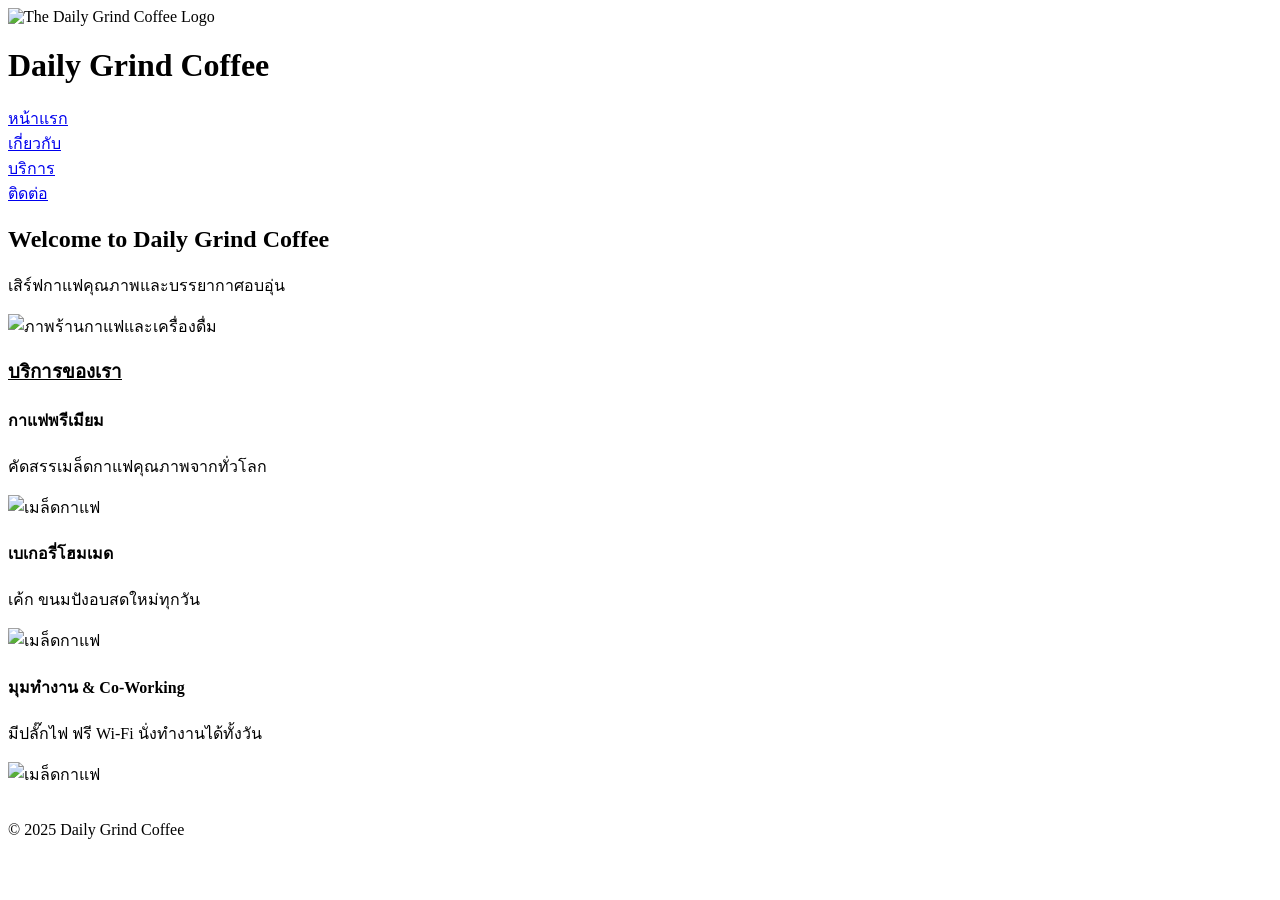
==== index.html @ 937d3121 "initial: Modify 1.4 Featured services" ====
<!DOCTYPE html>
<html lang="th">
  <head>
    <meta charset="UTF-8" />
    <meta name="viewport" content="width=device-width, initial-scale=1.0" />
    <title>Daily Grind Coffee</title>
  </head>
  <body>
    <!-- 1.1 Header: ส่วนหัวของเว็บไซต์ที่มีโลโก้และชื่อบริษัท -->
    <header>
      <img src="cafe logo.png" alt="The Daily Grind Coffee Logo" width="120" />
      <h1>Daily Grind Coffee</h1>
      <!-- 1.2 Navigation menu (หน้าแรก, เกี่ยวกับ, บริการ, ติดต่อ) ลิ้งไปยังหน้าต่างๆ -->
      <nav>
        <a href="index.html">หน้าแรก</a><br />
        <a href="about.html">เกี่ยวกับ</a><br />
        <a href="services.html">บริการ</a><br />
        <a href="contact.html">ติดต่อ</a><br />
      </nav>
    </header>

    <!-- 1.3 Hero section (ขนาดใหญ่เนื้อหา welcome) -->
    <main>
      <section id="hero">
        <h2>Welcome to Daily Grind Coffee</h2>
        <p>เสิร์ฟกาแฟคุณภาพและบรรยากาศอบอุ่น</p>
        <img src="cafe.jpg" alt="ภาพร้านกาแฟและเครื่องดื่ม" width="500" />
      </section>
      <!-- 1.4 Featured services (3 บริการหลัก) -->
      <section id="services">
        <u><h3>บริการของเรา</h3></u>
        <article>
          <h4>กาแฟพรีเมียม</h4>
          <p>คัดสรรเมล็ดกาแฟคุณภาพจากทั่วโลก</p>
          <img src="เมล็ดกาแฟ.jpg" alt="เมล็ดกาแฟ" width="250" />
        </article>

        <article>
          <h4>เบเกอรี่โฮมเมด</h4>
          <p>เค้ก ขนมปังอบสดใหม่ทุกวัน</p>
          <img src="เบเกอรี่.jpg" alt="เมล็ดกาแฟ" width="250" />
        </article>

        <article>
          <h4>มุมทำงาน & Co-Working</h4>
          <p>มีปลั๊กไฟ ฟรี Wi-Fi นั่งทำงานได้ทั้งวัน</p>
          <img src="co-working.jpg" alt="เมล็ดกาแฟ" width="250" />
        </article>
      </section>
    </main>

    <br />
    <footer>
      <p>&copy; 2025 Daily Grind Coffee</p>
    </footer>
  </body>
</html>
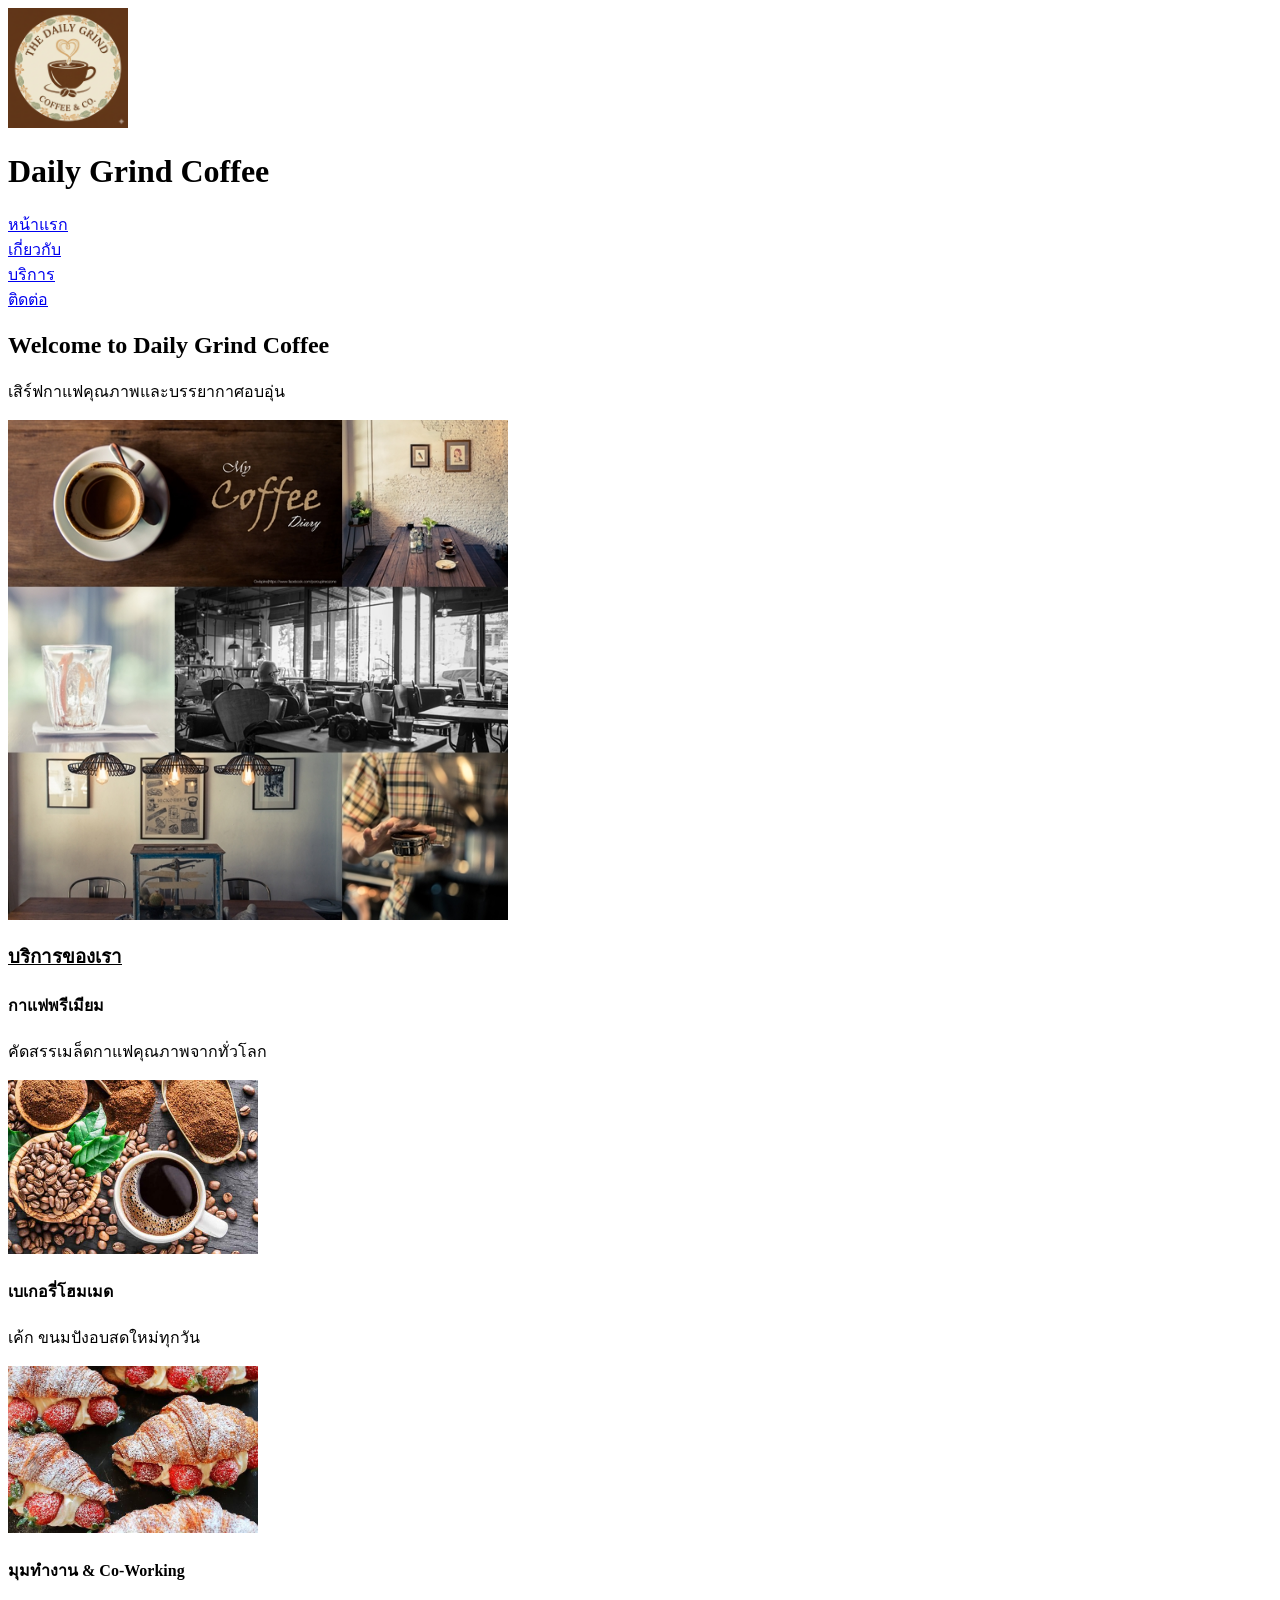
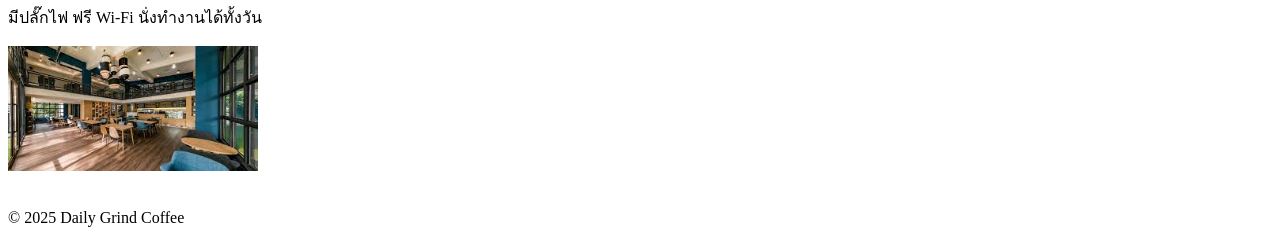
==== commit 370fce15: "Initial commit: modify index" ====
--- a/index.html
+++ b/index.html
@@ -8,7 +8,11 @@
   <body>
     <!-- 1.1 Header: ส่วนหัวของเว็บไซต์ที่มีโลโก้และชื่อบริษัท -->
     <header>
-      <img src="cafe logo.png" alt="The Daily Grind Coffee Logo" width="120" />
+      <img
+        src="images/cafe logo.png"
+        alt="The Daily Grind Coffee Logo"
+        width="120"
+      />
       <h1>Daily Grind Coffee</h1>
       <!-- 1.2 Navigation menu (หน้าแรก, เกี่ยวกับ, บริการ, ติดต่อ) ลิ้งไปยังหน้าต่างๆ -->
       <nav>
@@ -24,7 +28,11 @@
       <section id="hero">
         <h2>Welcome to Daily Grind Coffee</h2>
         <p>เสิร์ฟกาแฟคุณภาพและบรรยากาศอบอุ่น</p>
-        <img src="cafe.jpg" alt="ภาพร้านกาแฟและเครื่องดื่ม" width="500" />
+        <img
+          src="images/cafe.jpg"
+          alt="ภาพร้านกาแฟและเครื่องดื่ม"
+          width="500"
+        />
       </section>
       <!-- 1.4 Featured services (3 บริการหลัก) -->
       <section id="services">
@@ -32,19 +40,19 @@
         <article>
           <h4>กาแฟพรีเมียม</h4>
           <p>คัดสรรเมล็ดกาแฟคุณภาพจากทั่วโลก</p>
-          <img src="เมล็ดกาแฟ.jpg" alt="เมล็ดกาแฟ" width="250" />
+          <img src="images/เมล็ดกาแฟ.jpg" alt="เมล็ดกาแฟ" width="250" />
         </article>
 
         <article>
           <h4>เบเกอรี่โฮมเมด</h4>
           <p>เค้ก ขนมปังอบสดใหม่ทุกวัน</p>
-          <img src="เบเกอรี่.jpg" alt="เมล็ดกาแฟ" width="250" />
+          <img src="images/เบเกอรี่.jpg" alt="เมล็ดกาแฟ" width="250" />
         </article>
 
         <article>
           <h4>มุมทำงาน & Co-Working</h4>
           <p>มีปลั๊กไฟ ฟรี Wi-Fi นั่งทำงานได้ทั้งวัน</p>
-          <img src="co-working.jpg" alt="เมล็ดกาแฟ" width="250" />
+          <img src="images/co-working.jpg" alt="เมล็ดกาแฟ" width="250" />
         </article>
       </section>
     </main>
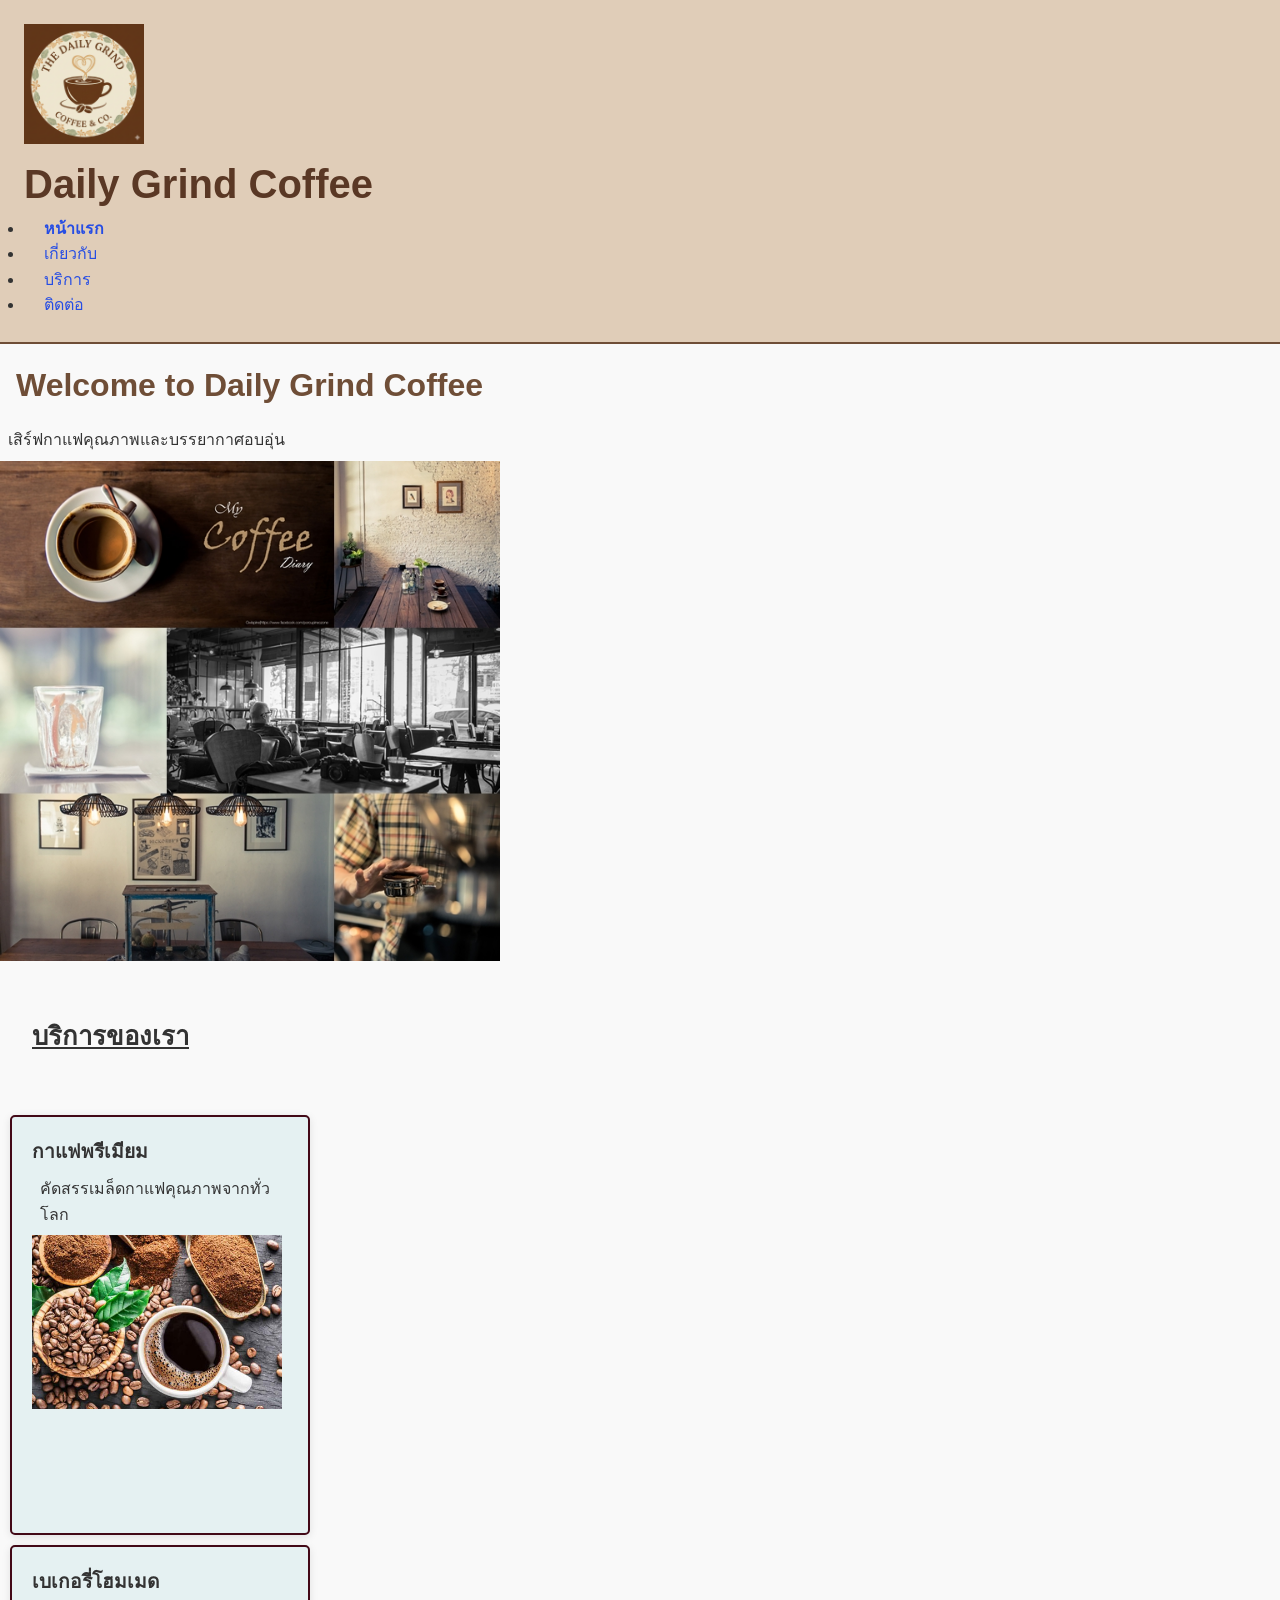
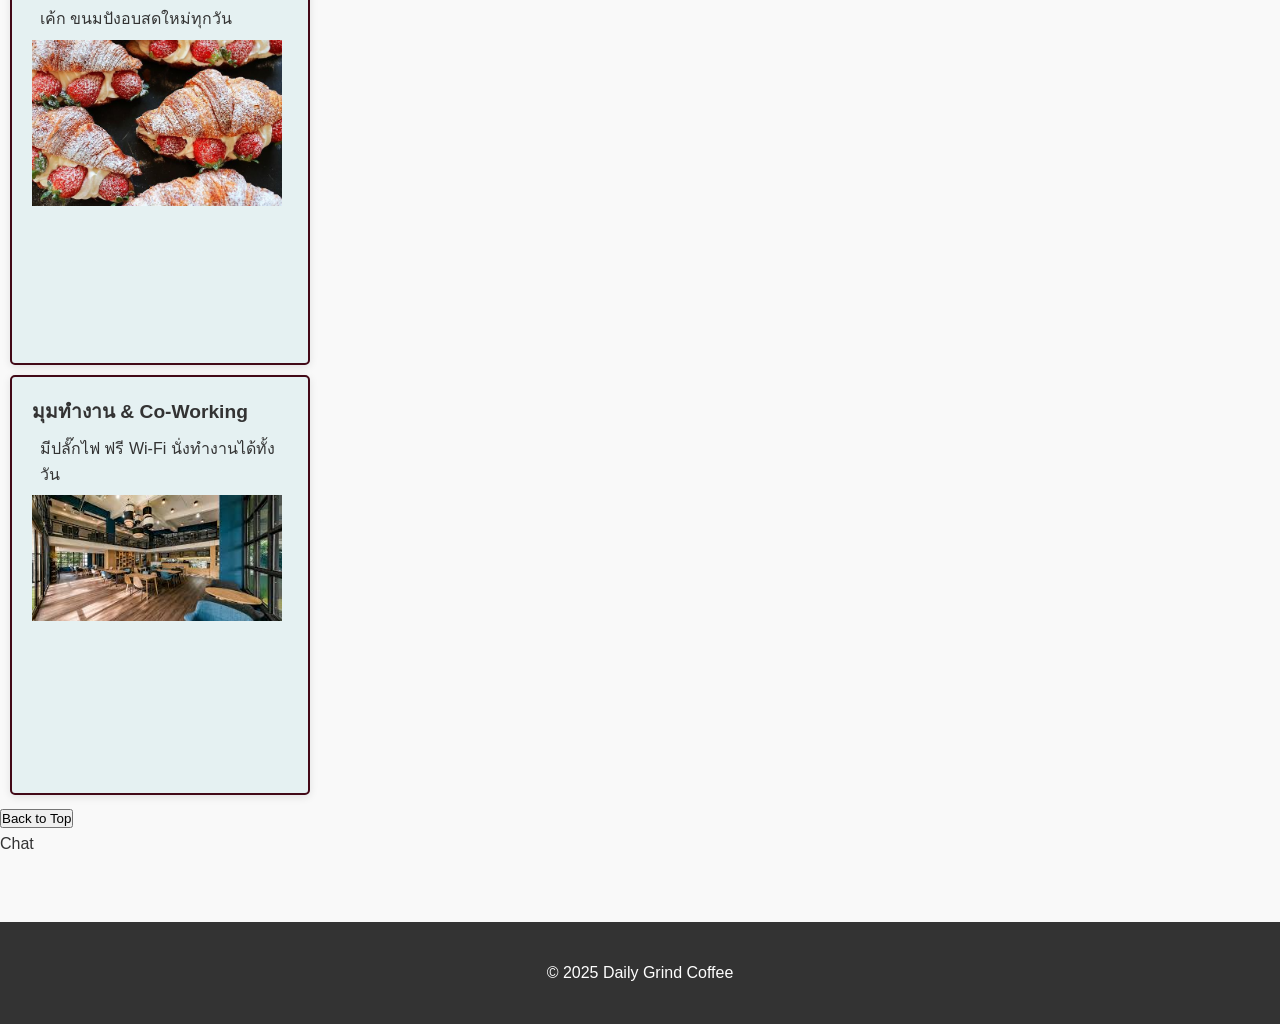
==== commit 28447817: "Initial: 2. CSS Units - Responsive Design ก. Pixels (px)" ====
--- a/index.html
+++ b/index.html
@@ -4,10 +4,28 @@
     <meta charset="UTF-8" />
     <meta name="viewport" content="width=device-width, initial-scale=1.0" />
     <title>Daily Grind Coffee</title>
+    <link rel="stylesheet" href="css/styles.css" />
+    <style>
+      /* ================================
+CSS UNITS DEMONSTRATION
+================================ */
+      .units-section {
+        margin: 40px 0;
+      }
+      /* Pixel (px) - Fixed Unit */
+      .px-demo {
+        width: 300px;
+        padding: 20px;
+        margin: 10px;
+        background-color: #e5f1f2;
+        border: 2px solid #420917;
+        border-radius: 5px;
+      }
+    </style>
   </head>
   <body>
     <!-- 1.1 Header: ส่วนหัวของเว็บไซต์ที่มีโลโก้และชื่อบริษัท -->
-    <header>
+    <header id="header">
       <img
         src="images/cafe logo.png"
         alt="The Daily Grind Coffee Logo"
@@ -15,11 +33,13 @@
       />
       <h1>Daily Grind Coffee</h1>
       <!-- 1.2 Navigation menu (หน้าแรก, เกี่ยวกับ, บริการ, ติดต่อ) ลิ้งไปยังหน้าต่างๆ -->
-      <nav>
-        <a href="index.html">หน้าแรก</a><br />
-        <a href="about.html">เกี่ยวกับ</a><br />
-        <a href="services.html">บริการ</a><br />
-        <a href="contact.html">ติดต่อ</a><br />
+      <nav class="nav-menu">
+        <ul>
+          <li><a href="index.html">หน้าแรก</a></li>
+          <li><a href="about.html">เกี่ยวกับ</a></li>
+          <li><a href="services.html">บริการ</a></li>
+          <li><a href="contact.html">ติดต่อ</a></li>
+        </ul>
       </nav>
     </header>
 
@@ -32,33 +52,36 @@
           src="images/cafe.jpg"
           alt="ภาพร้านกาแฟและเครื่องดื่ม"
           width="500"
+          class="img"
         />
       </section>
       <!-- 1.4 Featured services (3 บริการหลัก) -->
-      <section id="services">
+      <section class="services">
         <u><h3>บริการของเรา</h3></u>
-        <article>
-          <h4>กาแฟพรีเมียม</h4>
-          <p>คัดสรรเมล็ดกาแฟคุณภาพจากทั่วโลก</p>
+        <div class="px-demo card">
+          <h4 class="rem-demo-h">กาแฟพรีเมียม</h4>
+          <p class="rem-demo-p">คัดสรรเมล็ดกาแฟคุณภาพจากทั่วโลก</p>
           <img src="images/เมล็ดกาแฟ.jpg" alt="เมล็ดกาแฟ" width="250" />
-        </article>
+        </div>
 
-        <article>
-          <h4>เบเกอรี่โฮมเมด</h4>
-          <p>เค้ก ขนมปังอบสดใหม่ทุกวัน</p>
+        <div class="px-demo card rem-demo">
+          <h4 class="rem-demo-h">เบเกอรี่โฮมเมด</h4>
+          <p class="rem-demo-p">เค้ก ขนมปังอบสดใหม่ทุกวัน</p>
           <img src="images/เบเกอรี่.jpg" alt="เมล็ดกาแฟ" width="250" />
-        </article>
+        </div>
 
-        <article>
-          <h4>มุมทำงาน & Co-Working</h4>
-          <p>มีปลั๊กไฟ ฟรี Wi-Fi นั่งทำงานได้ทั้งวัน</p>
+        <div class="px-demo card rem-demo">
+          <h4 class="rem-demo-h">มุมทำงาน & Co-Working</h4>
+          <p class="rem-demo-p">มีปลั๊กไฟ ฟรี Wi-Fi นั่งทำงานได้ทั้งวัน</p>
           <img src="images/co-working.jpg" alt="เมล็ดกาแฟ" width="250" />
-        </article>
+        </div>
       </section>
     </main>
-
+    <!-- Fixed Buttons -->
+    <button id="back-to-top">Back to Top</button>
+    <div id="chat-widget">Chat</div>
     <br />
-    <footer>
+    <footer id="footer">
       <p>&copy; 2025 Daily Grind Coffee</p>
     </footer>
   </body>
--- a/css/styles.css
+++ b/css/styles.css
@@ -0,0 +1,142 @@
+/* ========================
+   RESET & DEFAULTS
+======================== */
+* {
+  margin: 0;
+  padding: 0;
+  box-sizing: border-box;
+}
+
+html {
+  font-size: 16px;
+}
+
+body {
+  font-family: Arial, sans-serif;
+  line-height: 1.6;
+  background-color: #f9f9f9;
+  color: #333;
+}
+
+/* ========================
+   TYPOGRAPHY Element Selectors
+======================== */
+h1 {
+  font-size: 2.5rem;
+  color: #5a3825;
+}
+h2 {
+  font-size: 2rem;
+  margin: 1rem;
+  color: #6f4e37;
+}
+h3 {
+  font-size: 1.6rem;
+  padding: 3rem 2rem;
+}
+h4 {
+  font-size: 1.2rem;
+}
+
+p {
+  font-size: 1rem;
+  margin: 0.5rem;
+  line-height: 1.6;
+}
+
+/* ================================
+PSEUDO-CLASS SELECTORS
+================================ */
+a {
+  padding: 15px 20px; /* padding ของ nav items */
+  margin-right: 15px;
+  color: #264de4;
+  text-decoration: none;
+  transition: color 0.3s ease;
+}
+a:hover {
+  color: #3498db;
+  text-decoration: underline;
+}
+a:visited {
+  color: #761056;
+}
+a:active {
+  color: #c0392b;
+}
+li:first-child {
+  font-weight: bold;
+}
+li:last-child {
+  margin-bottom: 0;
+}
+
+/* ========================
+   LAYOUT & COMPONENTS 
+   / Class Selectors
+======================== */
+.hero {
+  height: 100vh;
+  color: white;
+  text-align: center;
+  padding: 60px 20px; /*4. ข.(vertical, horizontal)*/
+}
+.hero h1 {
+  font-size: 5vw;
+  color: white;
+  position: absolute; /* overlay text */
+}
+
+.section {
+  width: 90%;
+  max-width: 1200px;
+  margin: 1rem;
+}
+
+.container {
+  width: 90%;
+  max-width: 1200px;
+  margin: 0 auto;
+  padding: 40px 20px;
+}
+.card {
+  width: 500px;
+  height: 420px;
+  margin: 1rem;
+
+  background: white;
+  padding: 20px;
+  border-radius: 8px;
+  border: 1px solid #ddd;
+  box-shadow: 0 2px 8px rgba(0, 0, 0, 0.1);
+  flex: 1;
+  min-width: 250px;
+  transition: 0.3s;
+  display: flex;
+  flex-direction: column;
+}
+
+.card:hover {
+  transform: translateY(-5px);
+}
+
+/* ========================
+   HEADER & FOOTER
+   / ID Selector
+======================== */
+#header {
+  background: #e0cdb8;
+  padding: 1.5rem;
+  border-bottom: 2px solid #6f4e37;
+  position: sticky;
+  top: 0;
+  z-index: 100;
+}
+
+#footer {
+  background: #333;
+  color: #fff;
+  text-align: center;
+  padding: 30px 20px;
+  margin-top: 40px;
+}
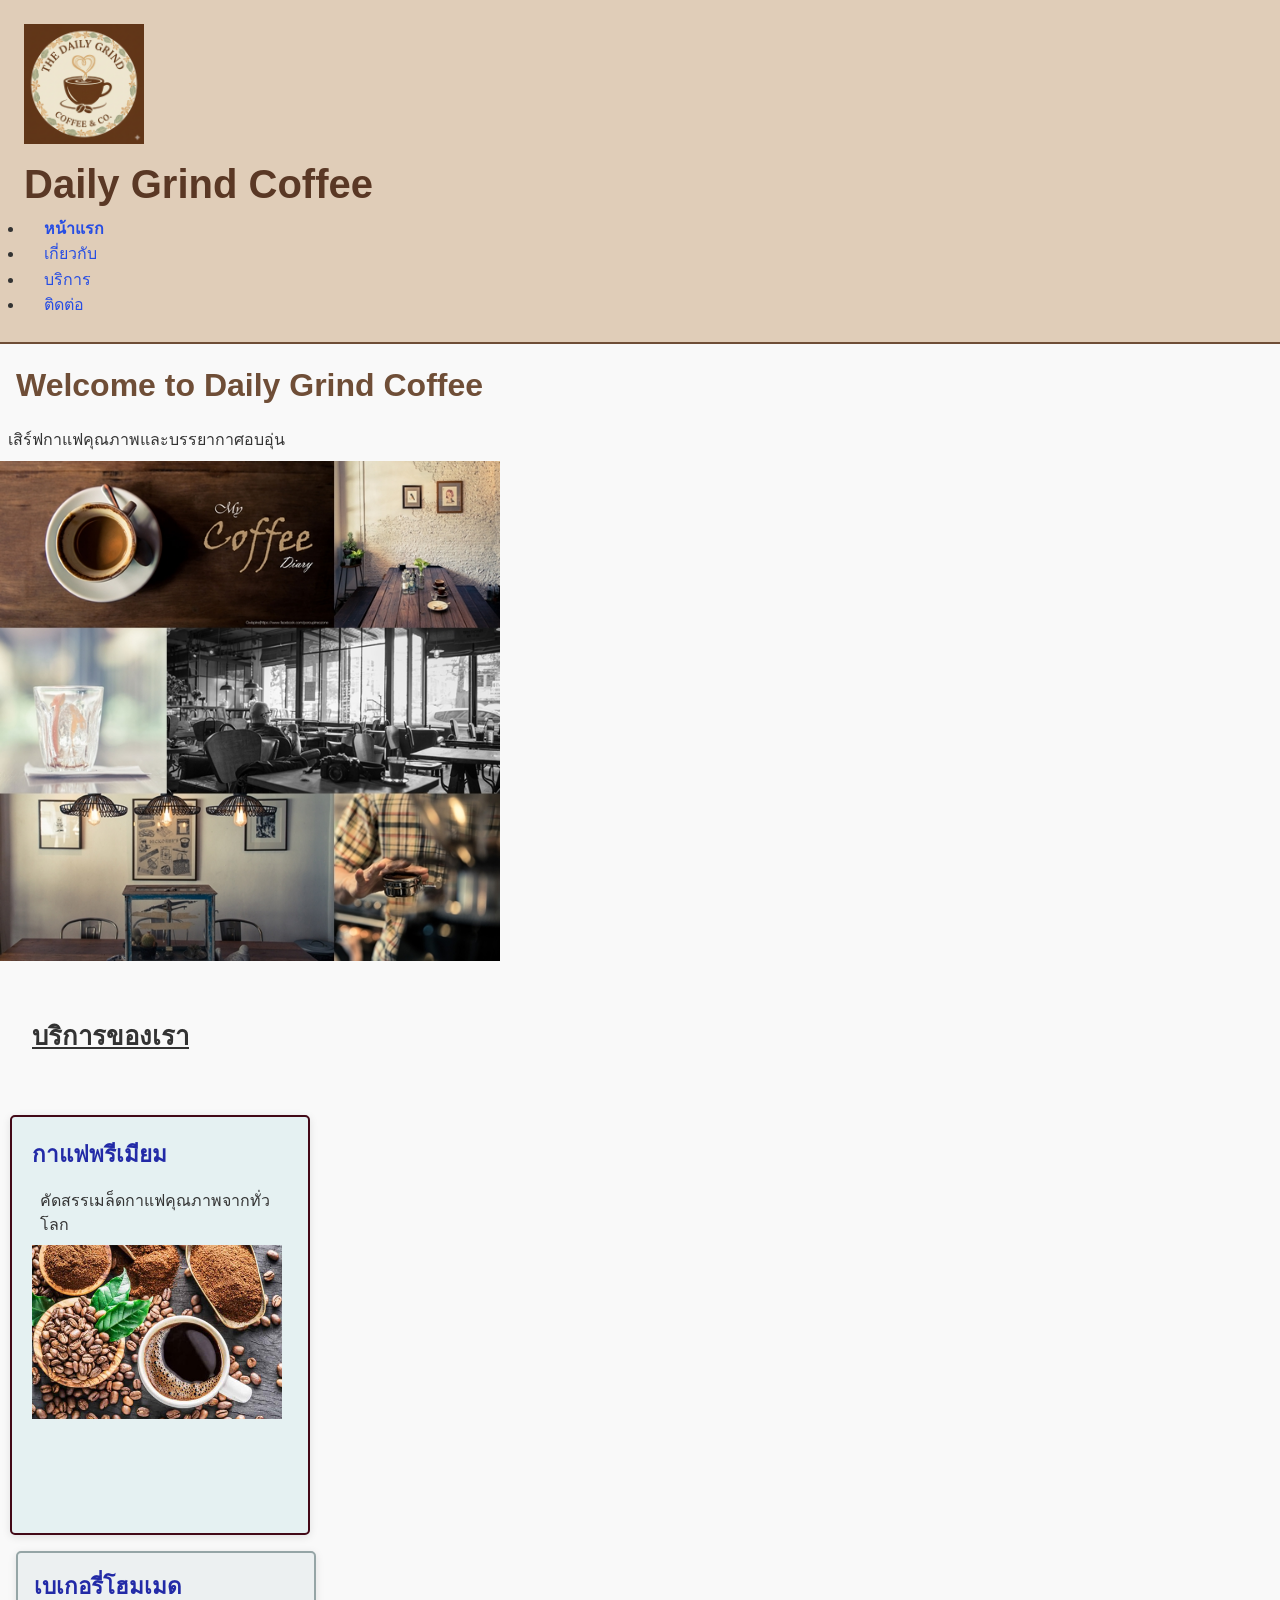
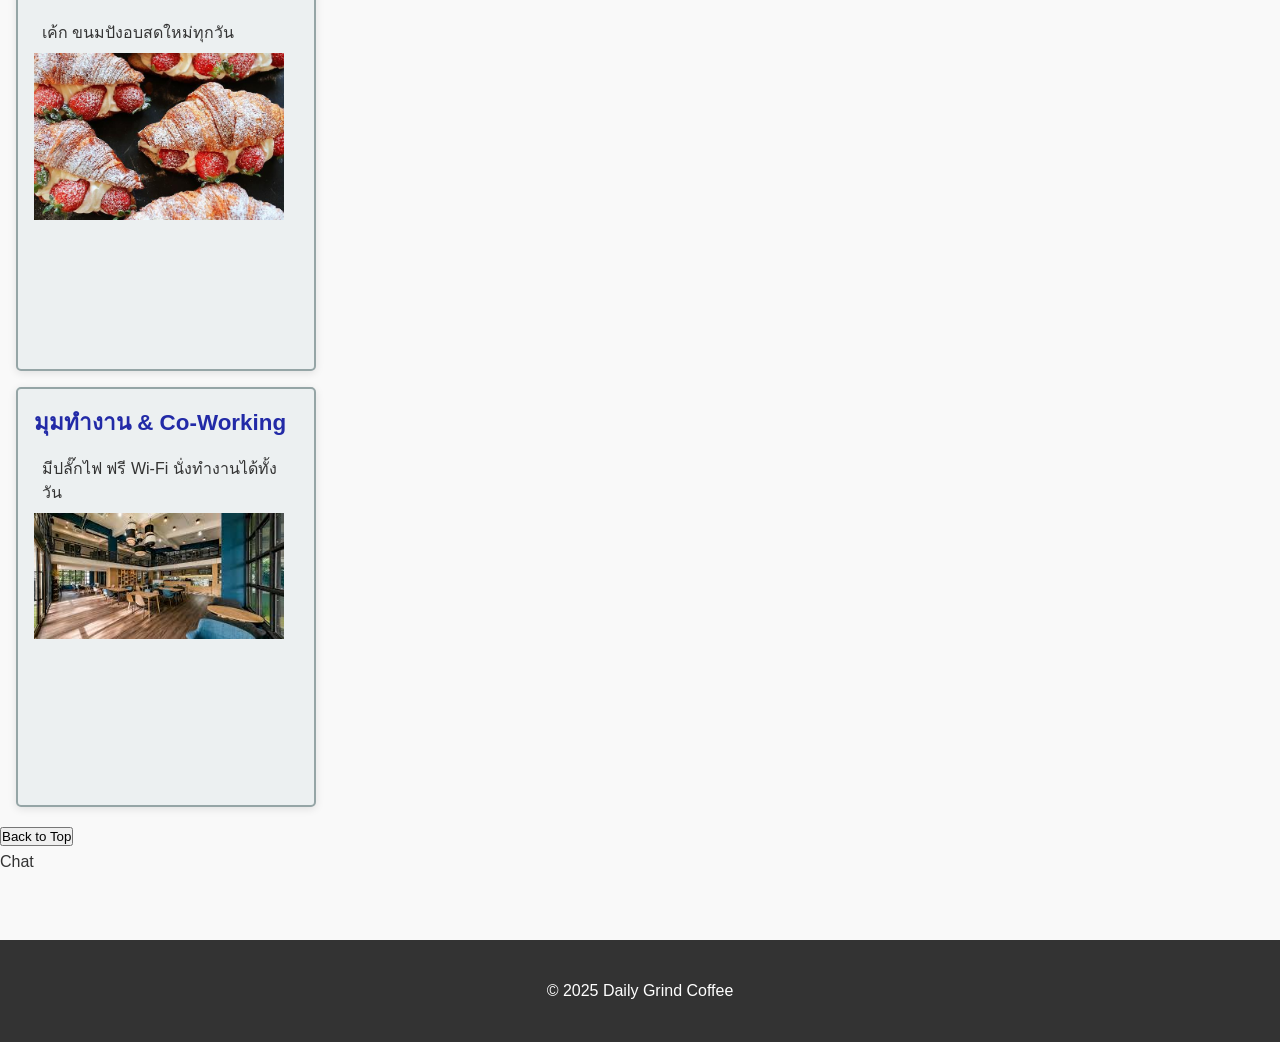
==== commit a85c0490: "Initial: 2.ข. Relative Units - Em & Rem" ====
--- a/index.html
+++ b/index.html
@@ -20,6 +20,46 @@
         background-color: #e5f1f2;
         border: 2px solid #420917;
         border-radius: 5px;
+      }
+      /* Em - Relative to Font Size */
+      .em-demo {
+        font-size: 16px;
+        background-color: #d1ecf1;
+        border: 2px solid #0c5460;
+        padding: 20px;
+        margin: 20px 0;
+      }
+      .em-demo-small {
+        font-size: 0.8em;
+        color: #666;
+      }
+      .em-demo-large {
+        font-size: 1.5em;
+        color: #264de4;
+        font-weight: bold;
+      }
+      .em-demo-margin {
+        margin: 2em 0;
+        padding: 1em;
+        background-color: #f4ecf7;
+        border: 2px solid #8e44ad;
+      }
+      /* Rem - Relative to Root Font Size */
+      .rem-demo {
+        background-color: #ecf0f1;
+        border: 2px solid #95a5a6;
+        padding: 1rem;
+        margin: 1rem;
+      }
+      .rem-demo-h {
+        font-size: 1.4rem;
+        color: #222aa7;
+        margin-bottom: 0.5rem;
+      }
+      .rem-demo-p {
+        font-size: 1rem;
+        line-height: 1.5rem;
+        color: #333;
       }
     </style>
   </head>
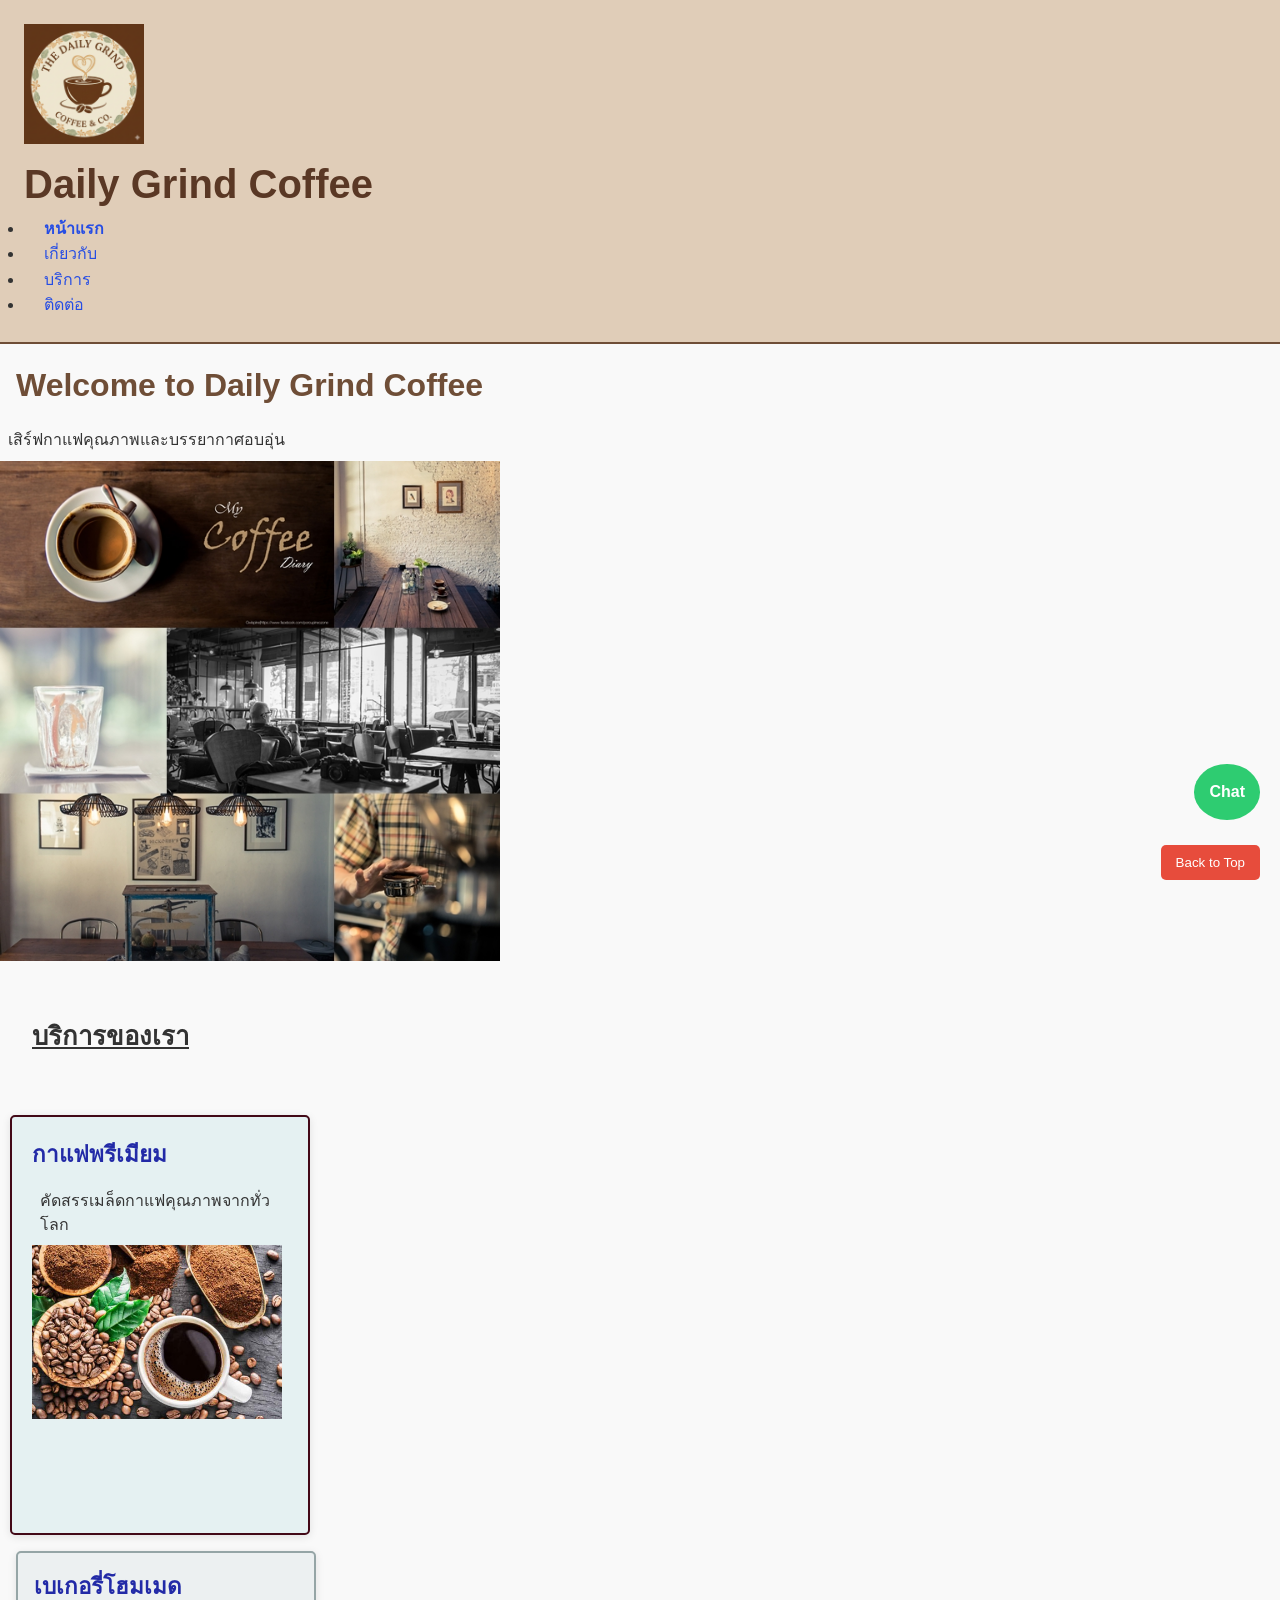
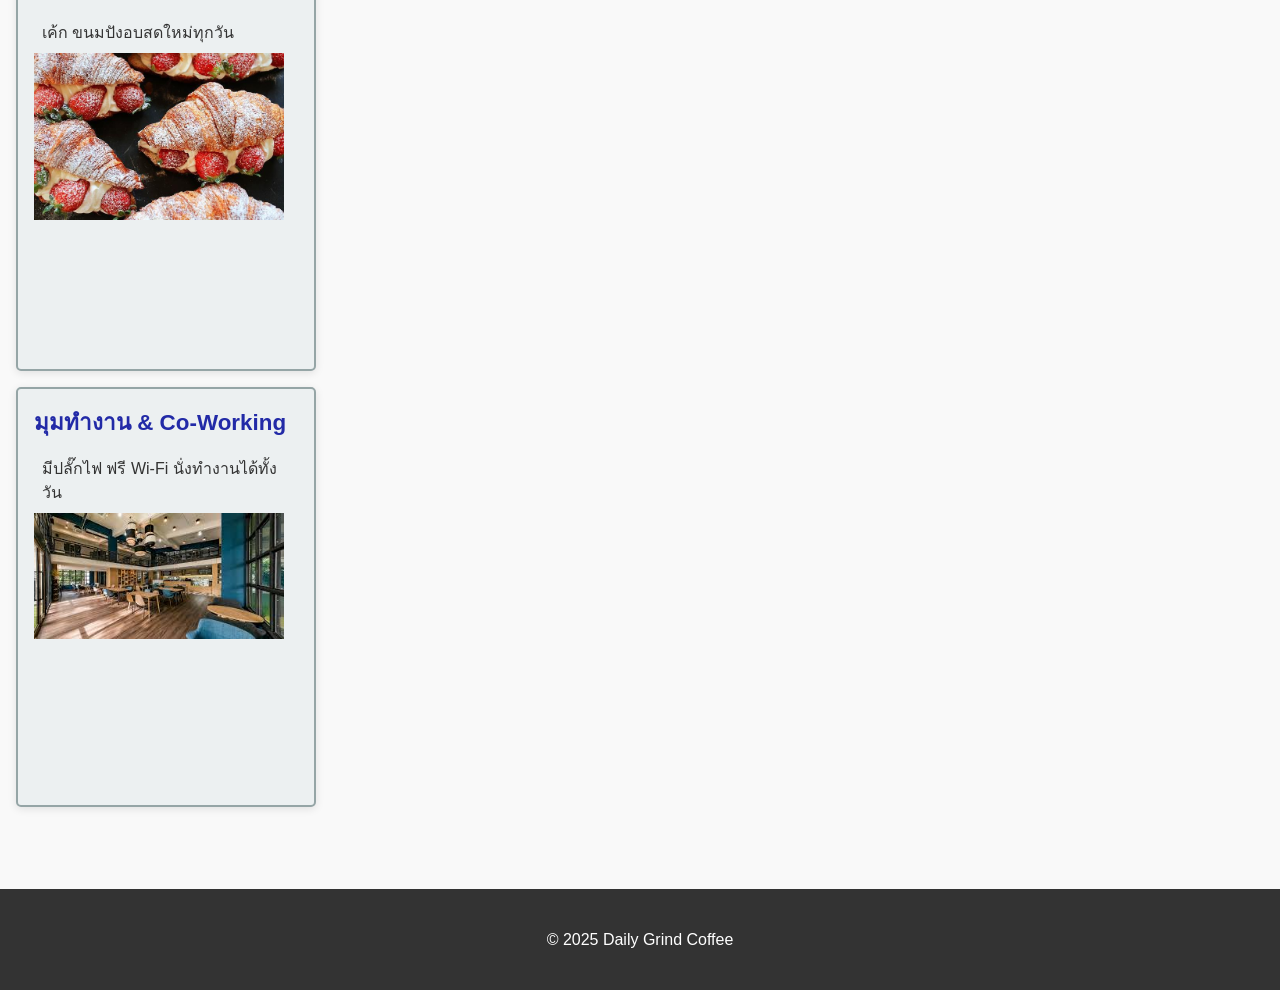
==== commit bcca6dbb: "Initial: 5. Positioning & Layout ค. Fixed Elements" ====
--- a/index.html
+++ b/index.html
@@ -61,6 +61,35 @@
         line-height: 1.5rem;
         color: #333;
       }
+      /* ================================
+      5 ค. Fixed Elements 
+      ================================ */
+      #back-to-top {
+        position: fixed;
+        bottom: 20px;
+        right: 20px;
+        padding: 10px 15px;
+        background-color: #e74c3c;
+        color: white;
+        border: none;
+        border-radius: 5px;
+        cursor: pointer;
+        z-index: 50;
+      }
+
+      #chat-widget {
+        position: fixed;
+        bottom: 80px;
+        right: 20px;
+        background-color: #2ecc71;
+        color: white;
+        padding: 15px;
+        border-radius: 50%;
+        text-align: center;
+        font-weight: bold;
+        cursor: pointer;
+        z-index: 50;
+      }
     </style>
   </head>
   <body>
@@ -121,6 +150,7 @@
     <button id="back-to-top">Back to Top</button>
     <div id="chat-widget">Chat</div>
     <br />
+
     <footer id="footer">
       <p>&copy; 2025 Daily Grind Coffee</p>
     </footer>
--- a/css/styles.css
+++ b/css/styles.css
@@ -76,10 +76,10 @@
    / Class Selectors
 ======================== */
 .hero {
-  height: 100vh;
+  height: 100vh; /*(full screen height)*/
   color: white;
   text-align: center;
-  padding: 60px 20px; /*4. ข.(vertical, horizontal)*/
+  padding: 60px 20px; /*4. ข.(vertical,horizontal)*/
 }
 .hero h1 {
   font-size: 5vw;
@@ -95,9 +95,9 @@
 
 .container {
   width: 90%;
-  max-width: 1200px;
-  margin: 0 auto;
-  padding: 40px 20px;
+  max-width: 1200px; /* (ความกว้างสูงสุด)*/
+  margin: 0 auto; /*(center)*/
+  padding: 40px 20px; /*(padding horizontal/vertical)*/
 }
 .card {
   width: 500px;
@@ -105,7 +105,7 @@
   margin: 1rem;
 
   background: white;
-  padding: 20px;
+  padding: 20px; /* (content padding)*/
   border-radius: 8px;
   border: 1px solid #ddd;
   box-shadow: 0 2px 8px rgba(0, 0, 0, 0.1);
@@ -134,9 +134,55 @@
 }
 
 #footer {
-  background: #333;
+  background: #333; /*ีเข้มต่าง conten*/
   color: #fff;
   text-align: center;
   padding: 30px 20px;
-  margin-top: 40px;
+  margin-top: 40px; /* ระยะห่างจาก content*/
 }
+
+/* ================================
+COLOR & TEXT STYLING
+================================ */
+/* ก. Color Palette */
+.text-primary {
+  color: #1e3784;
+}
+.text-secondary {
+  color: #1d7d45;
+}
+.text-accent {
+  color: #b97302;
+}
+.text-neutral {
+  color: #e74c3c;
+}
+/* Background colors */
+.bg-light {
+  background-color: #ecf0f1;
+  padding: 15px;
+  border-radius: 4px;
+}
+.bg-info {
+  background-color: #d1ecf1;
+  border-left: 4px solid #0c5460;
+  padding: 15px;
+  border-radius: 4px;
+}
+/* Font styling */
+.font-bold {
+  font-weight: 700;
+}
+.font-italic {
+  font-style: italic;
+}
+.text-uppercase {
+  text-transform: uppercase;
+  letter-spacing: 1px;
+}
+.text-center {
+  text-align: center;
+}
+.text-justify {
+  text-align: justify;
+}
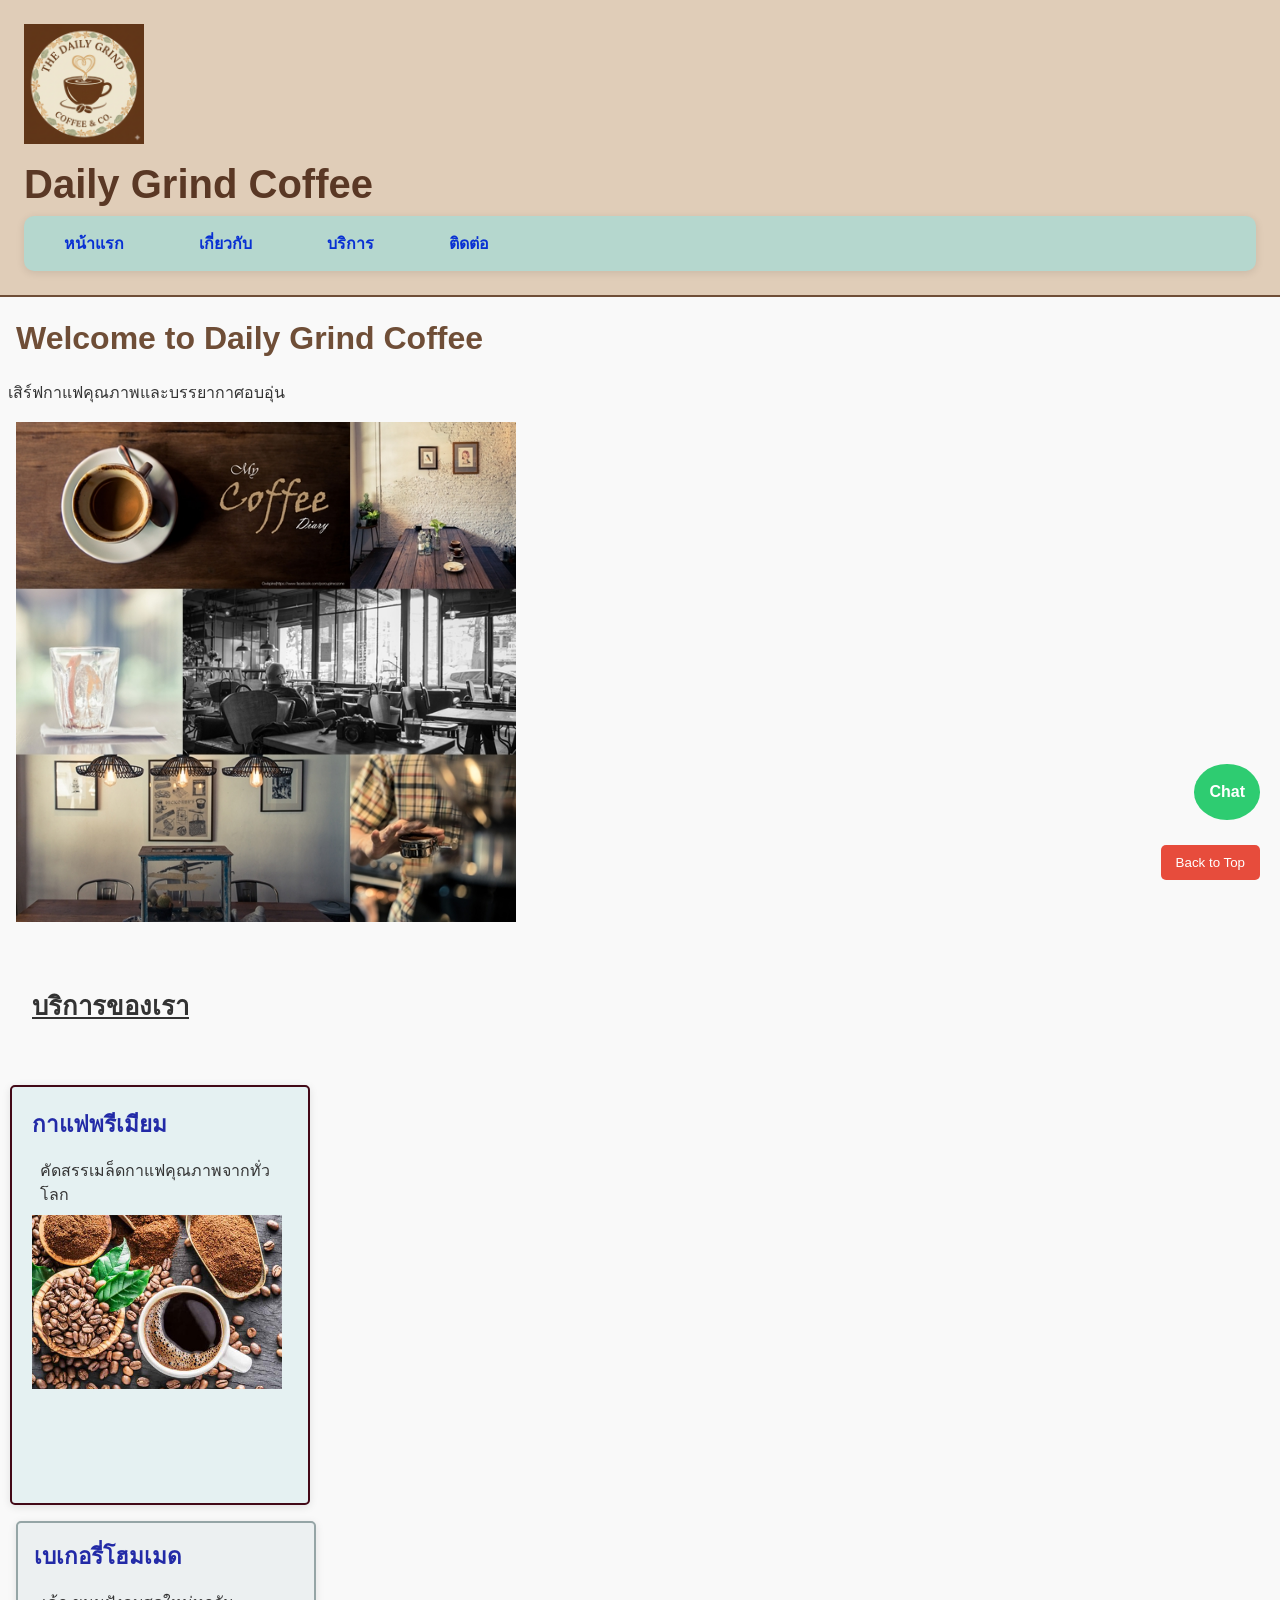
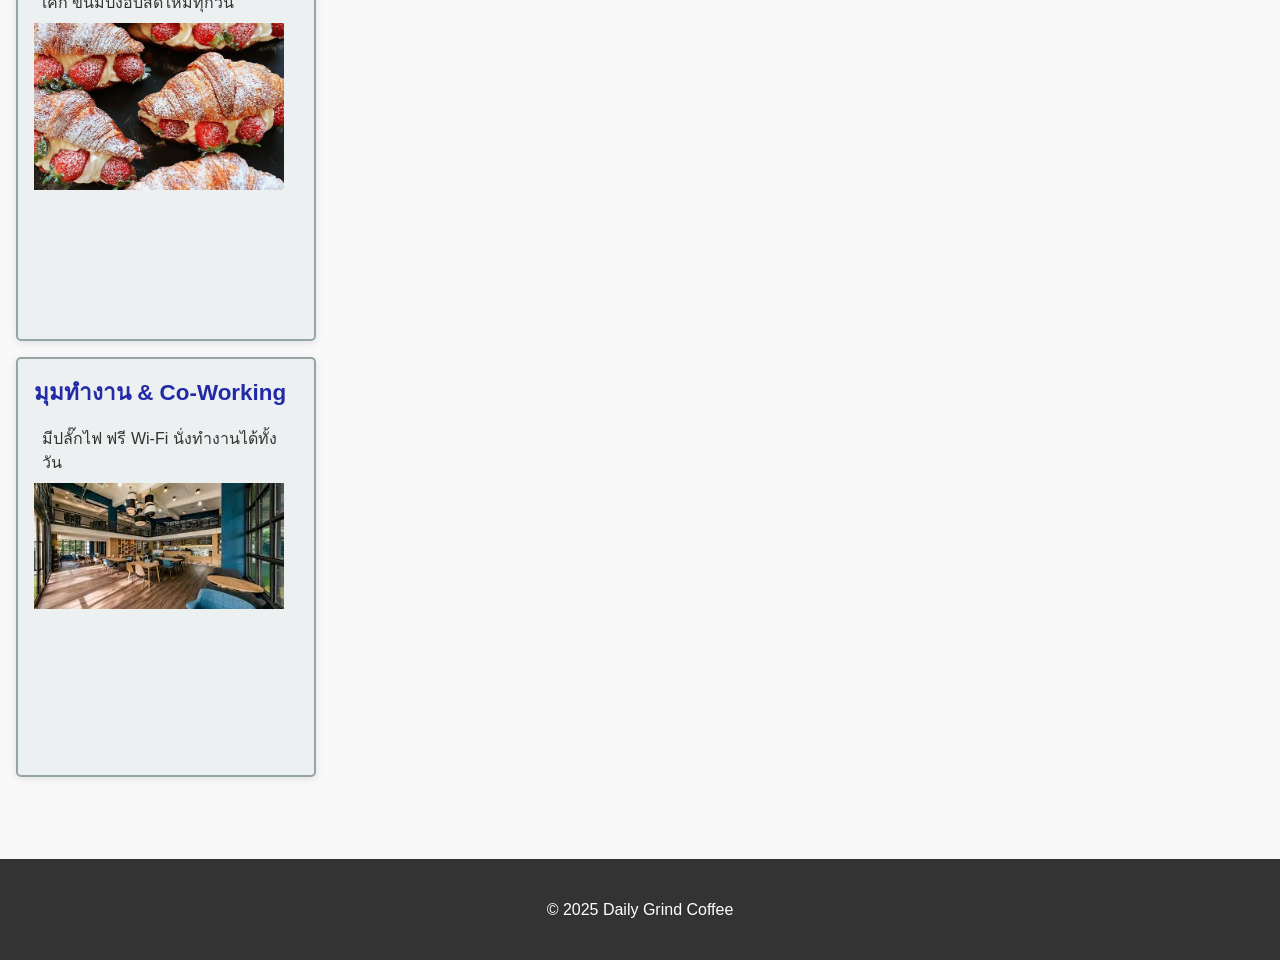
==== commit 0d706a97: "Initial: 6. Display & Layout Systems ก. Navigation Menu Layout" ====
--- a/index.html
+++ b/index.html
@@ -103,7 +103,7 @@
       <h1>Daily Grind Coffee</h1>
       <!-- 1.2 Navigation menu (หน้าแรก, เกี่ยวกับ, บริการ, ติดต่อ) ลิ้งไปยังหน้าต่างๆ -->
       <nav class="nav-menu">
-        <ul>
+        <ul class="menu-items">
           <li><a href="index.html">หน้าแรก</a></li>
           <li><a href="about.html">เกี่ยวกับ</a></li>
           <li><a href="services.html">บริการ</a></li>
--- a/css/styles.css
+++ b/css/styles.css
@@ -130,7 +130,7 @@
   border-bottom: 2px solid #6f4e37;
   position: sticky;
   top: 0;
-  z-index: 100;
+  z-index: 100; /*Z-index Layering*/
 }
 
 #footer {
@@ -186,3 +186,118 @@
 .text-justify {
   text-align: justify;
 }
+
+/* ========================
+   BUTTONS & FORM
+======================== */
+.btn {
+  display: inline-block;
+  padding: 10px 20px;
+  font-size: 1.1rem;
+  background: #6f4e37;
+  color: white;
+  margin-top: 1rem;
+  border-radius: 6px;
+  transition: all 0.3s ease;
+  border: none;
+  cursor: pointer;
+  width: 100%;
+  margin: 10px 5px 10px 0;
+}
+
+.btn:hover {
+  background: #5a3825;
+  transform: translateY(-2px);
+  box-shadow: 0 4px 8px rgba(0, 0, 0, 0.2);
+}
+.btn:active {
+  transform: translateY(0);
+  box-shadow: 0 2px 4px rgba(0, 0, 0, 0.2);
+  background-color: #3e2723;
+}
+
+.btn.cancel {
+  background: #999;
+}
+
+.btn.cancel:hover {
+  background: #777;
+}
+form {
+  margin: 0 2rem;
+  display: flex;
+  flex-direction: column;
+  gap: 1rem;
+  width: 100%;
+  max-width: 500px;
+}
+input,
+textarea {
+  padding: 1rem;
+  font-size: 1.5rem;
+  border: 1px solid #ccc;
+}
+table {
+  margin: 1rem;
+}
+.address {
+  width: 90%;
+  max-width: 800px;
+  margin: 1rem;
+}
+.img {
+  max-width: 100%;
+  height: auto;
+  display: block;
+  margin: 1rem;
+}
+.iframe {
+  margin: 1rem;
+}
+
+/* Navigation Menu Layout */
+.nav-menu {
+  display: flex; /* ใช้ flexbox */
+  justify-content: space-between; /* กระจาย space ระหว่าง logo กับ menu items */
+  align-items: center; /* จัดแนว vertical */
+  padding: 15px 20px;
+  background-color: #b5d7ce;
+  border-radius: 10px; /* เพิ่มขอบมน */
+  box-shadow: 0 2px 8px rgba(0, 0, 0, 0.1); /* เพิ่มเงาเล็กน้อย */
+}
+
+.nav-menu .logo {
+  font-size: 1.5rem;
+  font-weight: bold;
+  color: rgb(186, 67, 67);
+}
+
+.menu-items {
+  display: flex; /* menu items เรียงแนวนอน */
+  gap: 20px; /* ระยะห่างแต่ละ item */
+  list-style: none;
+}
+
+.menu-items li a {
+  color: rgb(8, 48, 211);
+  text-decoration: none;
+  font-weight: bold;
+  transition: color 0.3s;
+}
+
+.menu-items li a:hover {
+  color: #841857;
+}
+
+/* Responsive */
+@media (max-width: 768px) {
+  .nav-menu {
+    flex-direction: column;
+    align-items: flex-start;
+  }
+  .menu-items {
+    flex-direction: column;
+    gap: 10px;
+    width: 100%;
+  }
+}
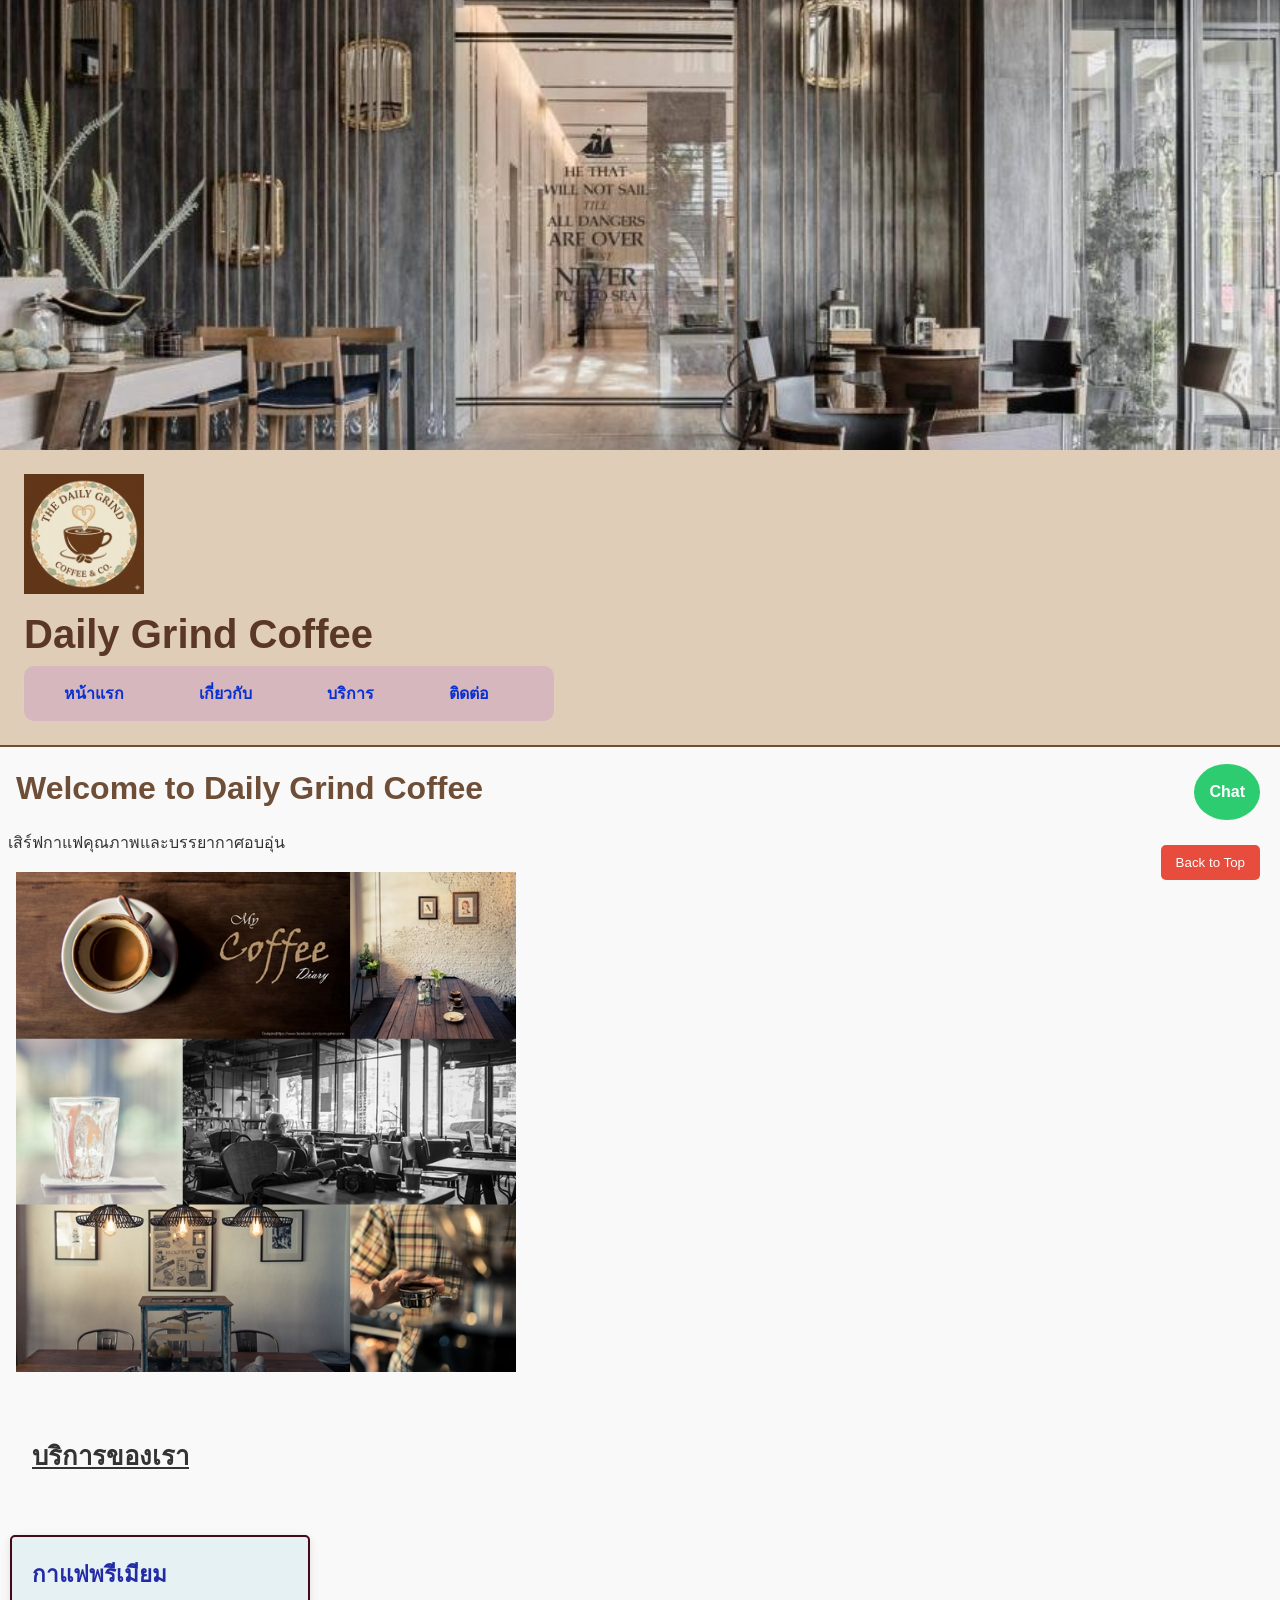
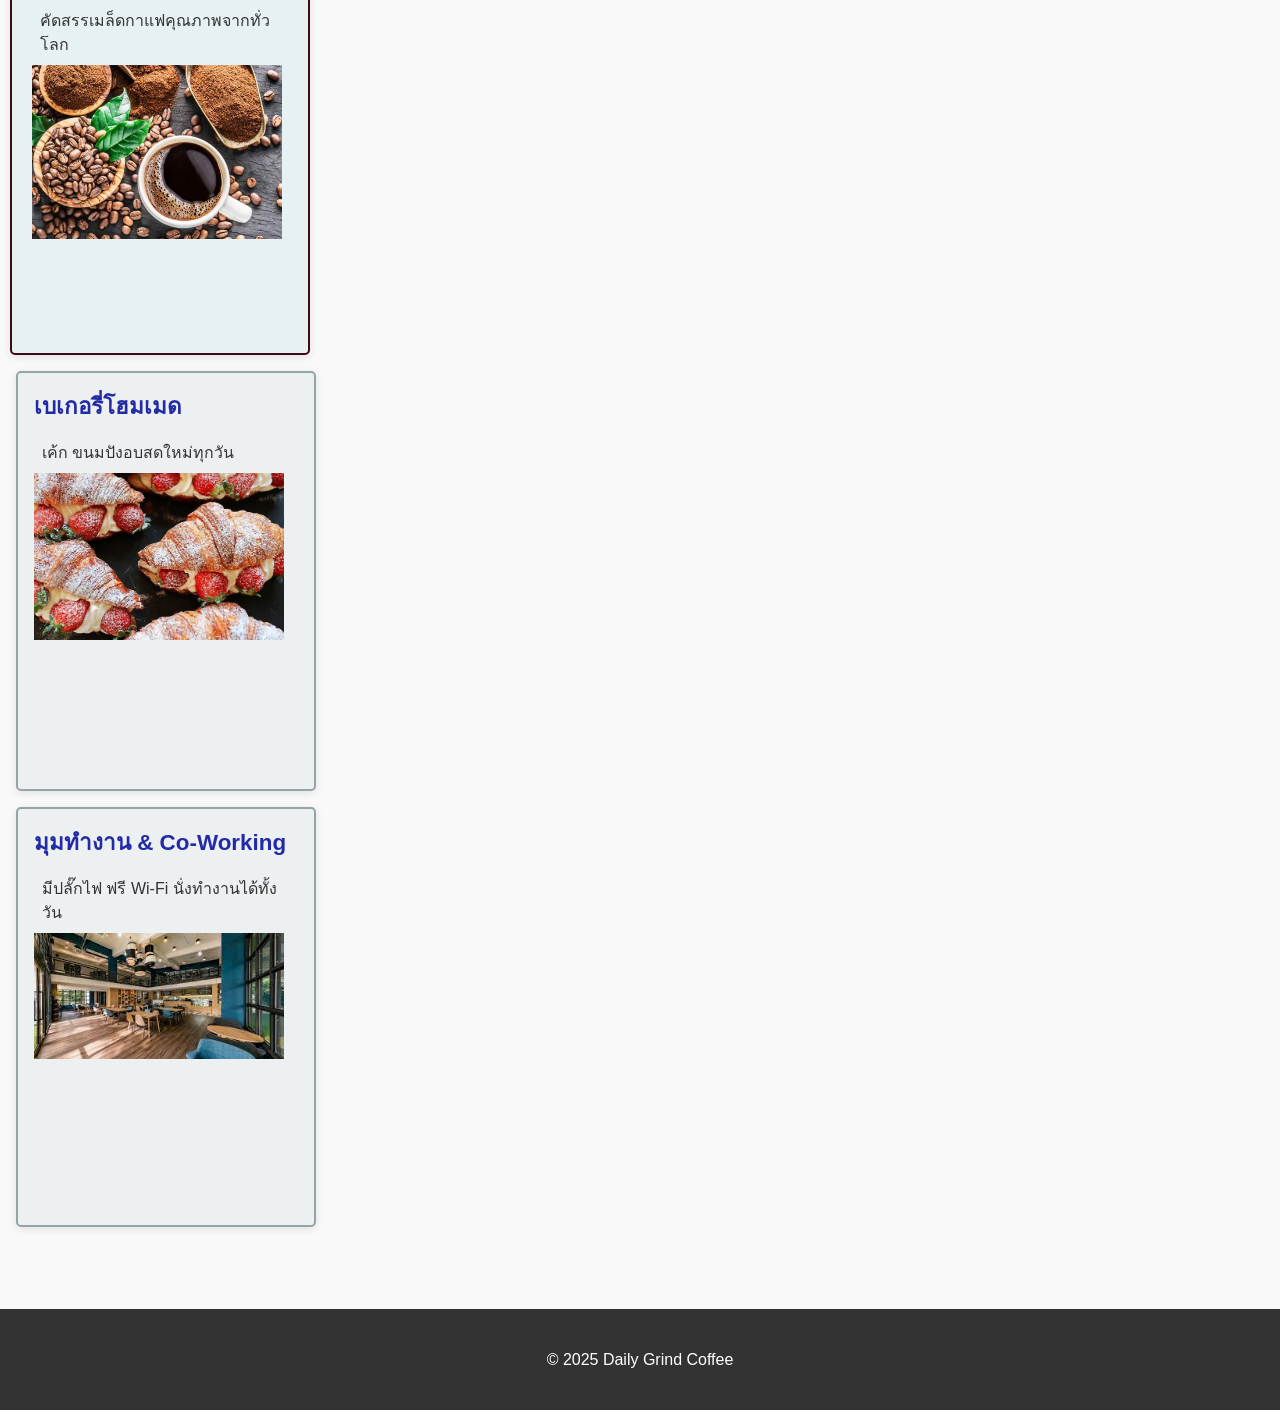
==== commit ea9adfed: "Initial: Modify index.html" ====
--- a/index.html
+++ b/index.html
@@ -90,9 +90,55 @@
         cursor: pointer;
         z-index: 50;
       }
+      .hero {
+        position: relative;
+        height: 50vh; /* ปรับสูงพอดีหน้าจอ */
+        background-image: url("images/hero img.jpg");
+        background-size: cover;
+        background-position: center;
+        background-repeat: no-repeat;
+        display: flex;
+        align-items: center;
+        justify-content: center;
+        text-align: center;
+        color: white;
+      }
+
+      .hero-content h1 {
+        font-size: 2.5rem;
+        margin-bottom: 15px;
+      }
+
+      .hero-content a.button {
+        display: inline-block;
+        padding: 10px 20px;
+        background-color: #e74c3c;
+        color: white;
+        text-decoration: none;
+        font-weight: bold;
+        border-radius: 5px;
+        transition: background 0.3s;
+      }
+
+      .hero-content a.button:hover {
+        background-color: #c0392b;
+      }
+
+      /* Responsive */
+      @media (max-width: 768px) {
+        .hero-content h1 {
+          font-size: 1.8rem;
+        }
+        .hero-content a.button {
+          padding: 8px 16px;
+        }
+      }
     </style>
   </head>
   <body>
+    <div class="hero">
+      <div class="hero-content"></div>
+    </div>
     <!-- 1.1 Header: ส่วนหัวของเว็บไซต์ที่มีโลโก้และชื่อบริษัท -->
     <header id="header">
       <img
--- a/css/styles.css
+++ b/css/styles.css
@@ -190,6 +190,7 @@
 /* ========================
    BUTTONS & FORM
 ======================== */
+/*ก. Button Hover Effects*/
 .btn {
   display: inline-block;
   padding: 10px 20px;
@@ -259,11 +260,14 @@
 .nav-menu {
   display: flex; /* ใช้ flexbox */
   justify-content: space-between; /* กระจาย space ระหว่าง logo กับ menu items */
-  align-items: center; /* จัดแนว vertical */
   padding: 15px 20px;
-  background-color: #b5d7ce;
+  width: 90%;
+  max-width: 530px; /* จำกัดกว้างสูงสุด */
+  margin: 0; /* จัดให้อยู่กลางหน้าจอ */
+  box-sizing: border-box;
+  background-color: #d5b7bd;
   border-radius: 10px; /* เพิ่มขอบมน */
-  box-shadow: 0 2px 8px rgba(0, 0, 0, 0.1); /* เพิ่มเงาเล็กน้อย */
+  box-shadow: 0 2px 8px rgba(227, 227, 227, 0.1); /* เพิ่มเงาเล็กน้อย */
 }
 
 .nav-menu .logo {
@@ -301,3 +305,51 @@
     width: 100%;
   }
 }
+/* ================================
+Absolute Position
+================================ */
+.absolute-container {
+  position: relative;
+  width: 100%;
+  height: 250px;
+  background-color: #ecf0f1;
+  border: 2px solid #95a5a6;
+  margin: 20px 0;
+  overflow: hidden;
+}
+.absolute-child {
+  position: absolute;
+  width: 100px;
+  height: 100px;
+  background-color: #e74c3c;
+  color: white;
+  padding: 10px;
+  border-radius: 5px;
+  display: flex;
+  align-items: center;
+  justify-content: center;
+  font-size: 12px;
+  font-weight: bold;
+}
+.absolute-child.top-left {
+  top: 10px;
+  left: 10px;
+}
+.absolute-child.top-right {
+  top: 10px;
+  right: 10px;
+}
+.absolute-child.bottom-left {
+  bottom: 10px;
+  left: 10px;
+}
+.absolute-child.bottom-right {
+  bottom: 10px;
+  right: 10px;
+}
+.absolute-child.centered {
+  top: 50%;
+  left: 50%;
+  transform: translate(-50%, -50%);
+  background-color: #f39c12;
+}
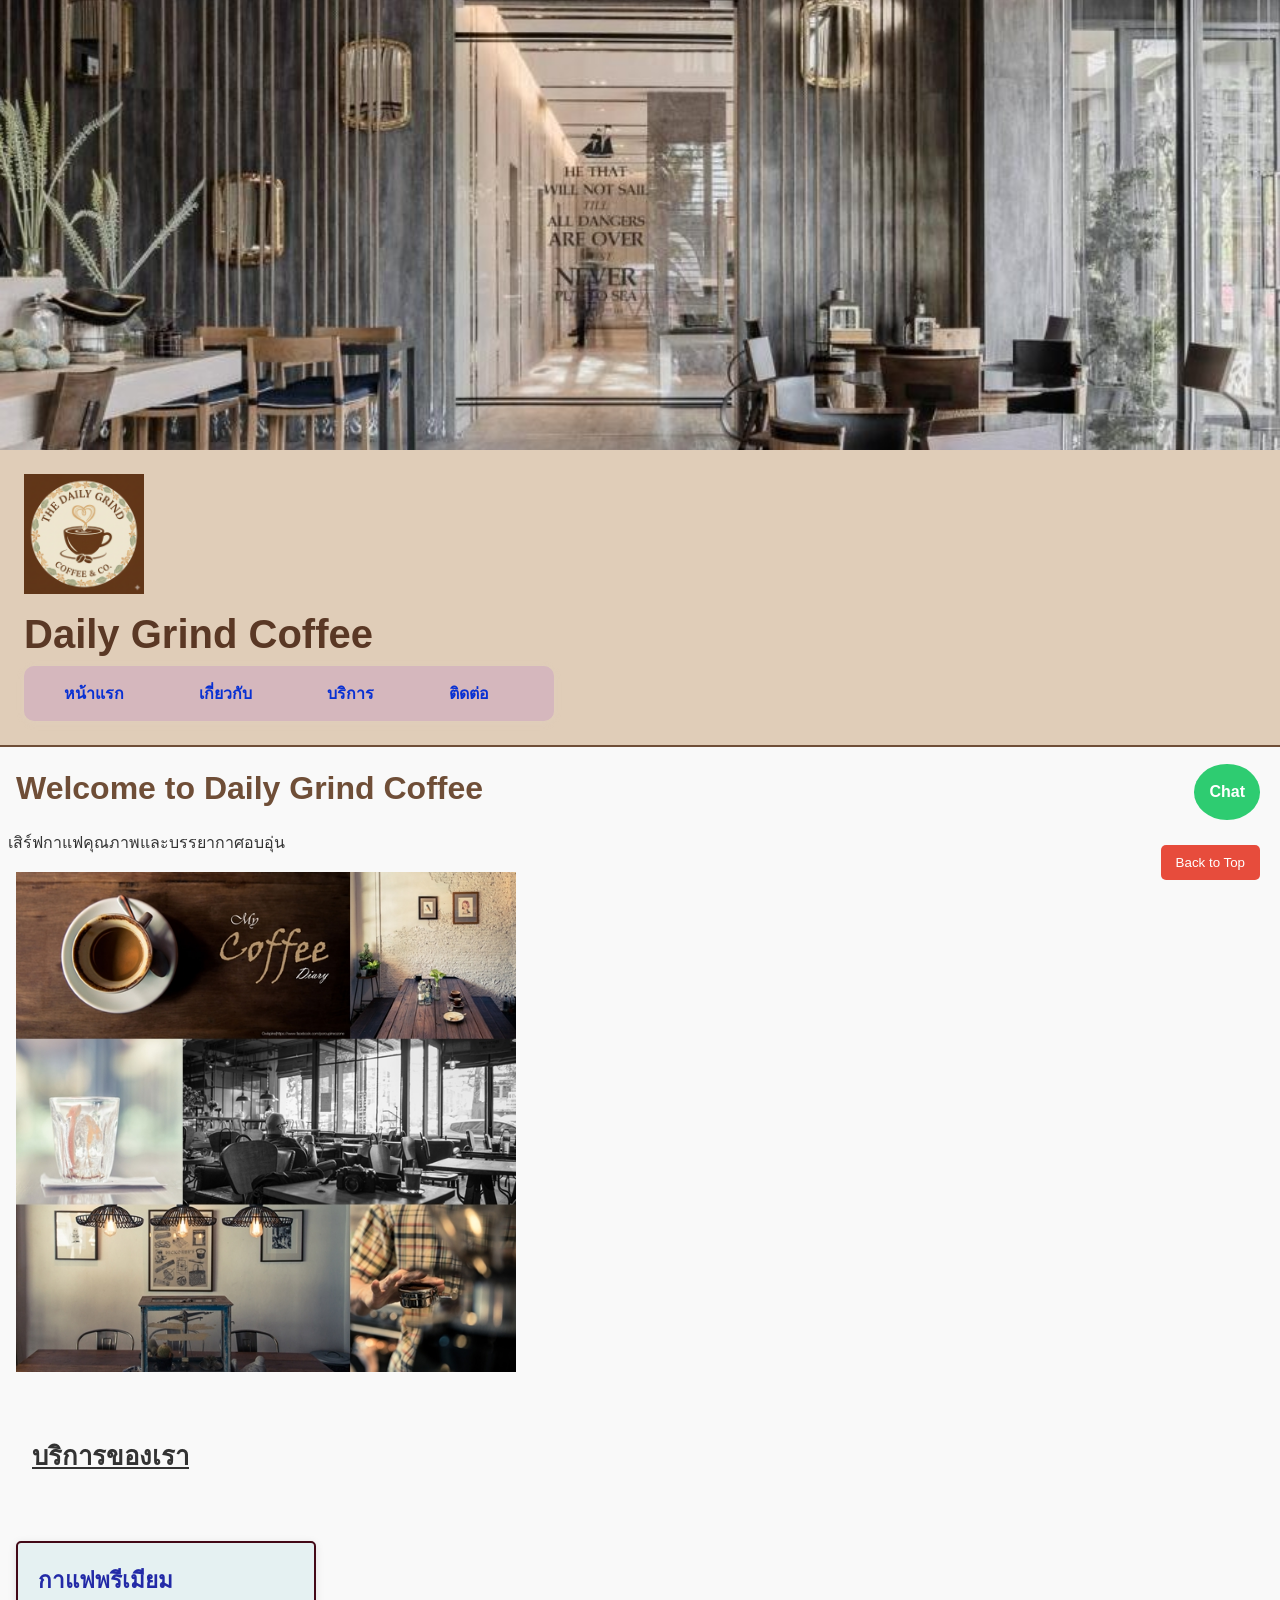
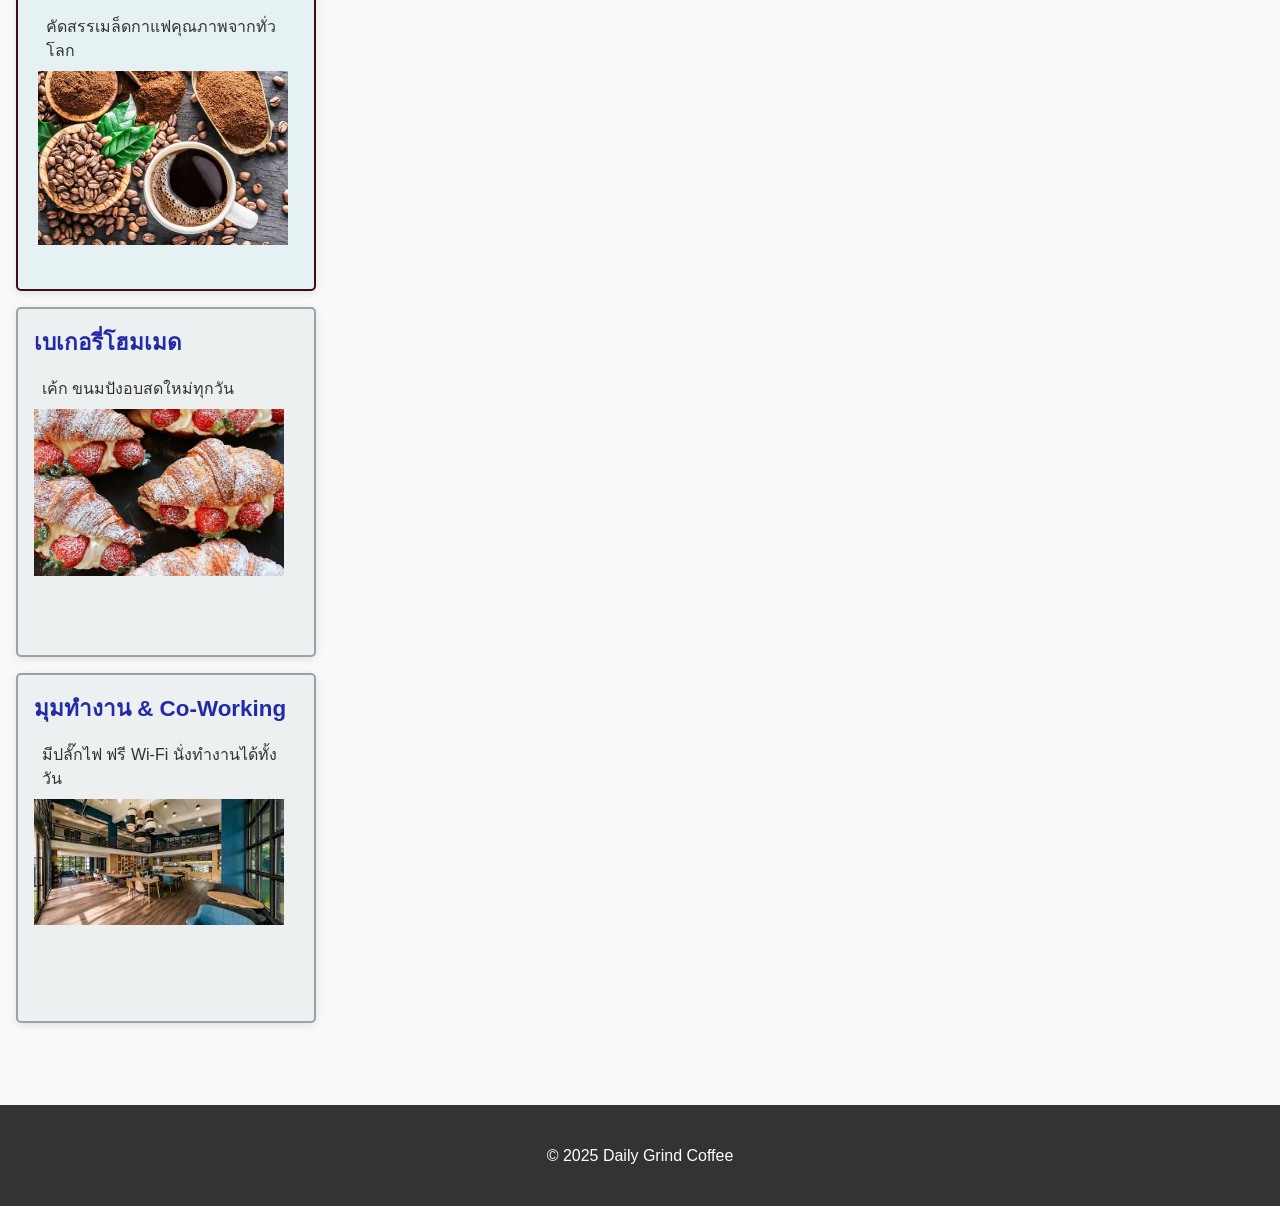
==== commit 5b46e965: "Initial: Modify index" ====
--- a/index.html
+++ b/index.html
@@ -16,7 +16,7 @@
       .px-demo {
         width: 300px;
         padding: 20px;
-        margin: 10px;
+        margin: 1rem;
         background-color: #e5f1f2;
         border: 2px solid #420917;
         border-radius: 5px;
--- a/css/styles.css
+++ b/css/styles.css
@@ -101,7 +101,7 @@
 }
 .card {
   width: 500px;
-  height: 420px;
+  height: 350px;
   margin: 1rem;
 
   background: white;
